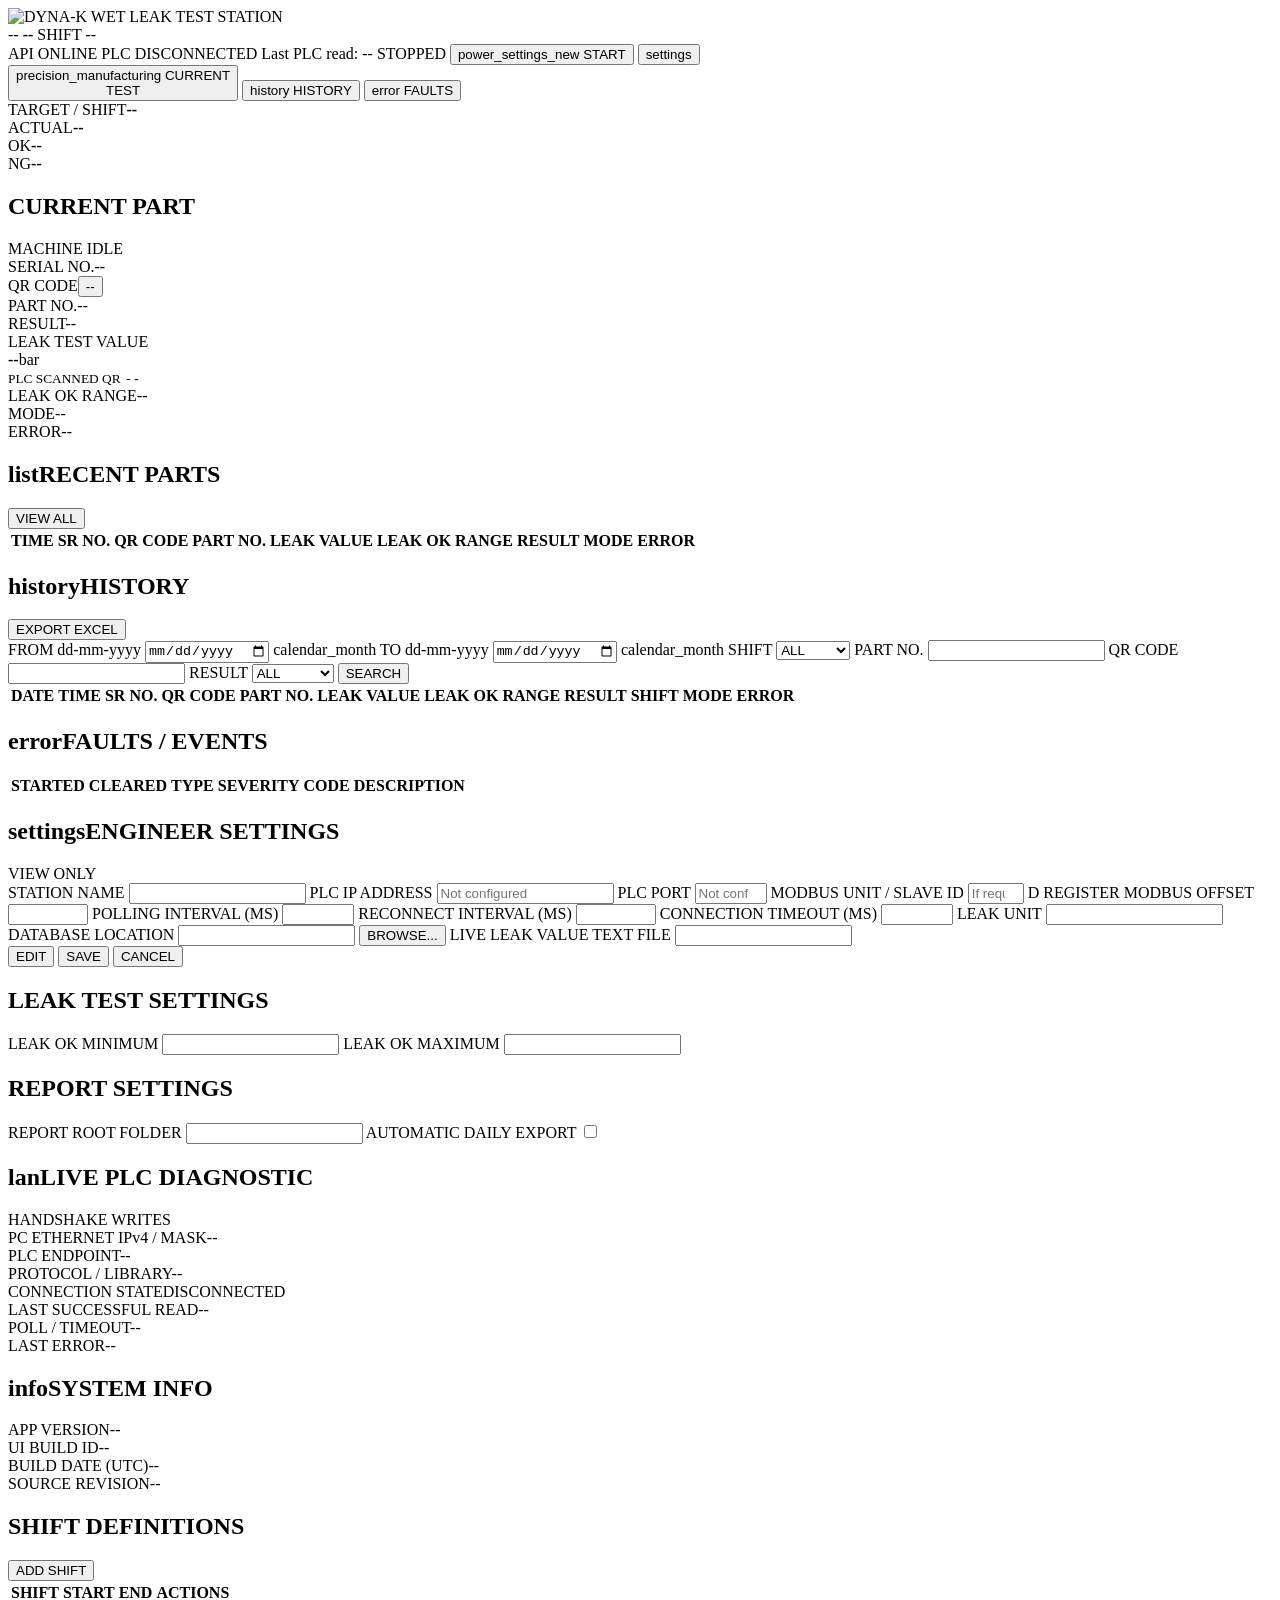
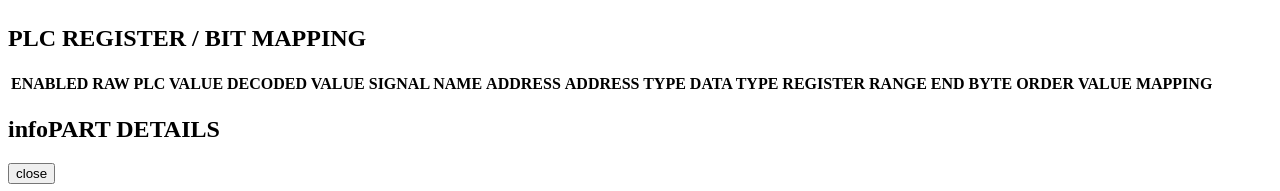
==== src/DynaK.Service/wwwroot/index.html @ 81627ea8 "Initial DynaK Wet Leak Test source" ====
<!doctype html>
<html lang="en" class="dark">
<head>
  <meta charset="utf-8">
  <meta name="viewport" content="width=device-width, initial-scale=1">
  <title>DynaK Wet Leak Test Station</title>
  <link rel="stylesheet" href="/styles.css">
</head>
<body>
  <header class="topbar">
    <div class="brand">
      <img class="brand-logo" src="/images/dynak-header.png" alt="DYNA-K WET LEAK TEST STATION">
    </div>
    <div class="top-status">
      <div class="clock-block">
        <span id="dateText">--</span>
        <strong id="timeText">--</strong>
        <span class="shift-label" id="shiftText">SHIFT --</span>
      </div>
      <span class="status-badge idle" id="apiStatus"><span></span>API ONLINE</span>
      <span class="status-badge idle" id="plcStatus"><span></span>PLC DISCONNECTED</span>
      <span class="last-read" id="lastPlcRead">Last PLC read: --</span>
      <span class="status-badge idle" id="runtimeStatus"><span></span>STOPPED</span>
      <button class="station-control" id="stationControl" type="button">
        <span class="material-symbols-outlined">power_settings_new</span>
        <span id="stationControlText">START</span>
      </button>
      <button class="icon-button" data-view="settings" type="button" title="Settings" aria-label="Settings">
        <span class="material-symbols-outlined">settings</span>
      </button>
    </div>
  </header>

  <div class="shell">
    <nav class="sidebar" aria-label="Primary navigation">
      <button class="nav-item active" data-view="current" type="button" aria-label="Current Test">
        <span class="nav-mark"></span>
        <span class="material-symbols-outlined filled">precision_manufacturing</span>
        <span>CURRENT<br>TEST</span>
      </button>
      <button class="nav-item" data-view="history" type="button" aria-label="History">
        <span class="material-symbols-outlined">history</span>
        <span>HISTORY</span>
      </button>
      <button class="nav-item" data-view="faults" type="button" aria-label="Faults">
        <span class="material-symbols-outlined">error</span>
        <span>FAULTS</span>
      </button>
    </nav>

    <main class="content">
      <section class="view active" id="currentView">
        <section class="counter-grid" aria-label="Shift production counters">
          <div class="metric"><span>TARGET / SHIFT</span><strong id="targetCount">--</strong></div>
          <div class="metric"><span>ACTUAL</span><strong class="blue" id="actualCount">--</strong></div>
          <div class="metric"><span>OK</span><strong class="green" id="okCount">--</strong></div>
          <div class="metric"><span>NG</span><strong class="red" id="ngCount">--</strong></div>
        </section>

        <div class="application-notice hidden" id="applicationNotice" role="status"></div>

        <section class="section-block current-panel">
          <div class="section-title">
            <h2><span class="dot blue-dot"></span>CURRENT PART</h2>
            <span class="status-line idle" id="machineBadge"><span></span>MACHINE IDLE</span>
          </div>
            <div class="part-grid">
            <div class="field"><label>SERIAL NO.</label><span id="currentSerialNumber">--</span></div>
            <div class="field"><label>QR CODE</label><button class="link-value" id="currentQr" type="button">--</button></div>
            <div class="field"><label>PART NO.</label><span id="currentPartNo">--</span></div>
            <div class="field"><label>RESULT</label><span id="currentResult" class="result-chip neutral">--</span></div>
            <div class="leak-card">
              <label>LEAK TEST VALUE</label>
              <div><strong id="currentLeak">--</strong><span id="currentLeakUnit">bar</span></div>
              <small>PLC SCANNED QR</small>
              <code id="currentPlcQr">--</code>
            </div>
            <div class="field"><label>LEAK OK RANGE</label><span id="currentLeakRange">--</span></div>
            <div class="field"><label>MODE</label><span id="currentMode">--</span></div>
            <div class="field"><label>ERROR</label><span id="currentError">--</span></div>
          </div>
        </section>

        <section class="section-block table-panel recent-panel">
          <div class="section-title">
            <h2><span class="material-symbols-outlined section-icon">list</span>RECENT PARTS</h2>
            <button class="text-action" data-view="history" type="button">VIEW ALL</button>
          </div>
          <div class="table-scroll">
            <table>
              <thead><tr><th>TIME</th><th>SR NO.</th><th>QR CODE</th><th>PART NO.</th><th class="right">LEAK VALUE</th><th>LEAK OK RANGE</th><th>RESULT</th><th>MODE</th><th>ERROR</th></tr></thead>
              <tbody id="recentRows"></tbody>
            </table>
          </div>
        </section>
      </section>

      <section class="view" id="historyView">
        <section class="section-block">
          <div class="section-title">
            <h2><span class="material-symbols-outlined section-icon">history</span>HISTORY</h2>
            <div class="history-actions">
              <span class="history-export-status" id="historyExportStatus" role="status"></span>
              <button type="button" class="section-action" id="exportHistoryExcel">EXPORT EXCEL</button>
            </div>
          </div>
          <form class="filter-grid" id="historyFilters">
            <label>FROM
              <span class="date-field" data-date-field>
                <span data-date-display>dd-mm-yyyy</span>
                <input type="date" name="from" aria-label="From date">
                <span class="material-symbols-outlined">calendar_month</span>
              </span>
            </label>
            <label>TO
              <span class="date-field" data-date-field>
                <span data-date-display>dd-mm-yyyy</span>
                <input type="date" name="to" aria-label="To date">
                <span class="material-symbols-outlined">calendar_month</span>
              </span>
            </label>
            <label>SHIFT <select name="shift"><option value="">ALL</option><option>SHIFT A</option><option>SHIFT B</option><option>SHIFT C</option></select></label>
            <label>PART NO. <input name="partNumber" autocomplete="off"></label>
            <label>QR CODE <input name="qrCode" autocomplete="off"></label>
            <label>RESULT <select name="result"><option value="">ALL</option><option>OK</option><option>NG</option><option>REWORK</option></select></label>
            <button type="submit">SEARCH</button>
          </form>
        </section>
        <section class="section-block table-panel">
          <div class="table-scroll">
            <table>
              <thead><tr><th>DATE</th><th>TIME</th><th>SR NO.</th><th>QR CODE</th><th>PART NO.</th><th class="right">LEAK VALUE</th><th>LEAK OK RANGE</th><th>RESULT</th><th>SHIFT</th><th>MODE</th><th>ERROR</th></tr></thead>
              <tbody id="historyRows"></tbody>
            </table>
          </div>
        </section>
      </section>

      <section class="view" id="faultsView">
        <section class="section-block table-panel">
          <div class="section-title"><h2><span class="material-symbols-outlined section-icon">error</span>FAULTS / EVENTS</h2></div>
          <div class="table-scroll">
            <table>
              <thead><tr><th>STARTED</th><th>CLEARED</th><th>TYPE</th><th>SEVERITY</th><th>CODE</th><th>DESCRIPTION</th></tr></thead>
              <tbody id="eventRows"></tbody>
            </table>
          </div>
        </section>
      </section>

      <section class="view" id="settingsView">
        <form class="settings-form" id="settingsForm">
          <section class="section-block settings-panel">
            <div class="section-title">
              <h2><span class="material-symbols-outlined section-icon">settings</span>ENGINEER SETTINGS</h2>
              <span class="settings-message" id="settingsStatus">VIEW ONLY</span>
            </div>
            <div class="settings-grid">
              <label>STATION NAME <input name="stationName" data-setting-input required></label>
              <label>PLC IP ADDRESS <input name="plcIpAddress" data-setting-input placeholder="Not configured"></label>
              <label>PLC PORT <input name="plcPort" type="number" min="1" max="65535" data-setting-input placeholder="Not configured"></label>
              <label>MODBUS UNIT / SLAVE ID <input name="plcUnitId" type="number" min="0" max="247" data-setting-input placeholder="If required"></label>
              <label>D REGISTER MODBUS OFFSET <input name="dRegisterModbusOffset" type="number" min="-65535" max="65535" data-setting-input></label>
              <label>POLLING INTERVAL (MS) <input name="pollingIntervalMs" type="number" min="100" max="60000" data-setting-input required></label>
              <label>RECONNECT INTERVAL (MS) <input name="reconnectIntervalMs" type="number" min="100" max="300000" data-setting-input required></label>
              <label>CONNECTION TIMEOUT (MS) <input name="connectionTimeoutMs" type="number" min="100" max="60000" data-setting-input required></label>
              <label>LEAK UNIT <input name="leakTestUnit" data-setting-input required></label>
              <label>DATABASE LOCATION
                <span class="database-location-row">
                  <input name="databasePath" data-setting-input required>
                  <button type="button" id="browseDatabase" data-setting-input>BROWSE...</button>
                </span>
              </label>
              <label>LIVE LEAK VALUE TEXT FILE <input name="liveLeakValueFilePath" data-setting-input required></label>
              <div class="settings-actions">
                <button type="button" id="editSettings">EDIT</button>
                <button type="submit" id="saveSettings" class="hidden">SAVE</button>
                <button type="button" id="cancelSettings" class="hidden">CANCEL</button>
              </div>
            </div>
          </section>

          <section class="section-block settings-panel">
            <div class="section-title"><h2>LEAK TEST SETTINGS</h2></div>
            <div class="settings-grid">
              <label>LEAK OK MINIMUM <input name="lowerLimit" type="number" step="0.001" data-setting-input required></label>
              <label>LEAK OK MAXIMUM <input name="upperLimit" type="number" step="0.001" data-setting-input required></label>
            </div>
          </section>

          <section class="section-block settings-panel">
            <div class="section-title"><h2>REPORT SETTINGS</h2></div>
            <div class="settings-grid">
              <label>REPORT ROOT FOLDER <input name="reportRootFolder" data-setting-input required></label>
              <label>AUTOMATIC DAILY EXPORT <input name="automaticDailyExportEnabled" type="checkbox" data-setting-input></label>
            </div>
          </section>

          <section class="section-block plc-diagnostic" aria-label="PLC diagnostic">
            <div class="section-title">
              <h2><span class="material-symbols-outlined section-icon">lan</span>LIVE PLC DIAGNOSTIC</h2>
              <span class="status-badge warning" id="diagnosticReadOnly"><span></span>HANDSHAKE WRITES</span>
            </div>
            <div class="diagnostic-grid">
              <div><label>PC ETHERNET IPv4 / MASK</label><span id="diagnosticPcNetwork">--</span></div>
              <div><label>PLC ENDPOINT</label><span id="diagnosticEndpoint">--</span></div>
              <div><label>PROTOCOL / LIBRARY</label><span id="diagnosticProtocol">--</span></div>
              <div><label>CONNECTION STATE</label><span id="diagnosticConnection">DISCONNECTED</span></div>
              <div><label>LAST SUCCESSFUL READ</label><span id="diagnosticLastRead">--</span></div>
              <div><label>POLL / TIMEOUT</label><span id="diagnosticTiming">--</span></div>
              <div class="diagnostic-error"><label>LAST ERROR</label><span id="diagnosticError">--</span></div>
            </div>
          </section>

          <section class="section-block plc-diagnostic" aria-label="Application build identity">
            <div class="section-title">
              <h2><span class="material-symbols-outlined section-icon">info</span>SYSTEM INFO</h2>
            </div>
            <div class="diagnostic-grid">
              <div><label>APP VERSION</label><span id="buildAppVersion">--</span></div>
              <div><label>UI BUILD ID</label><span id="buildUiId">--</span></div>
              <div><label>BUILD DATE (UTC)</label><span id="buildDate">--</span></div>
              <div class="diagnostic-error"><label>SOURCE REVISION</label><span id="buildSourceRevision">--</span></div>
            </div>
          </section>

          <section class="section-block table-panel">
            <div class="section-title">
              <h2>SHIFT DEFINITIONS</h2>
              <button type="button" class="section-action" id="addShift" data-setting-input>ADD SHIFT</button>
            </div>
            <div class="table-scroll">
              <table class="editable-table shift-table">
                <thead><tr><th>SHIFT</th><th>START</th><th>END</th><th>ACTIONS</th></tr></thead>
                <tbody id="shiftRows"></tbody>
              </table>
            </div>
          </section>

          <section class="section-block table-panel">
            <div class="section-title"><h2>PLC REGISTER / BIT MAPPING</h2></div>
            <div class="table-scroll">
              <table class="editable-table mapping-table">
                <thead><tr><th>ENABLED</th><th>RAW PLC VALUE</th><th>DECODED VALUE</th><th>SIGNAL NAME</th><th>ADDRESS</th><th>ADDRESS TYPE</th><th>DATA TYPE</th><th>REGISTER RANGE END</th><th>BYTE ORDER</th><th>VALUE MAPPING</th></tr></thead>
                <tbody id="mappingRows"></tbody>
              </table>
            </div>
          </section>
        </form>
      </section>
    </main>
  </div>

  <div class="drawer-overlay hidden" id="drawerOverlay"></div>
  <aside class="drawer" id="partDrawer" aria-label="Part details" aria-hidden="true">
    <div class="drawer-head">
      <h2><span class="material-symbols-outlined">info</span>PART DETAILS</h2>
      <button class="icon-button" id="closeDrawer" type="button" aria-label="Close part details"><span class="material-symbols-outlined">close</span></button>
    </div>
    <div class="drawer-body" id="drawerBody"></div>
  </aside>

  <script src="/app.js"></script>
</body>
</html>
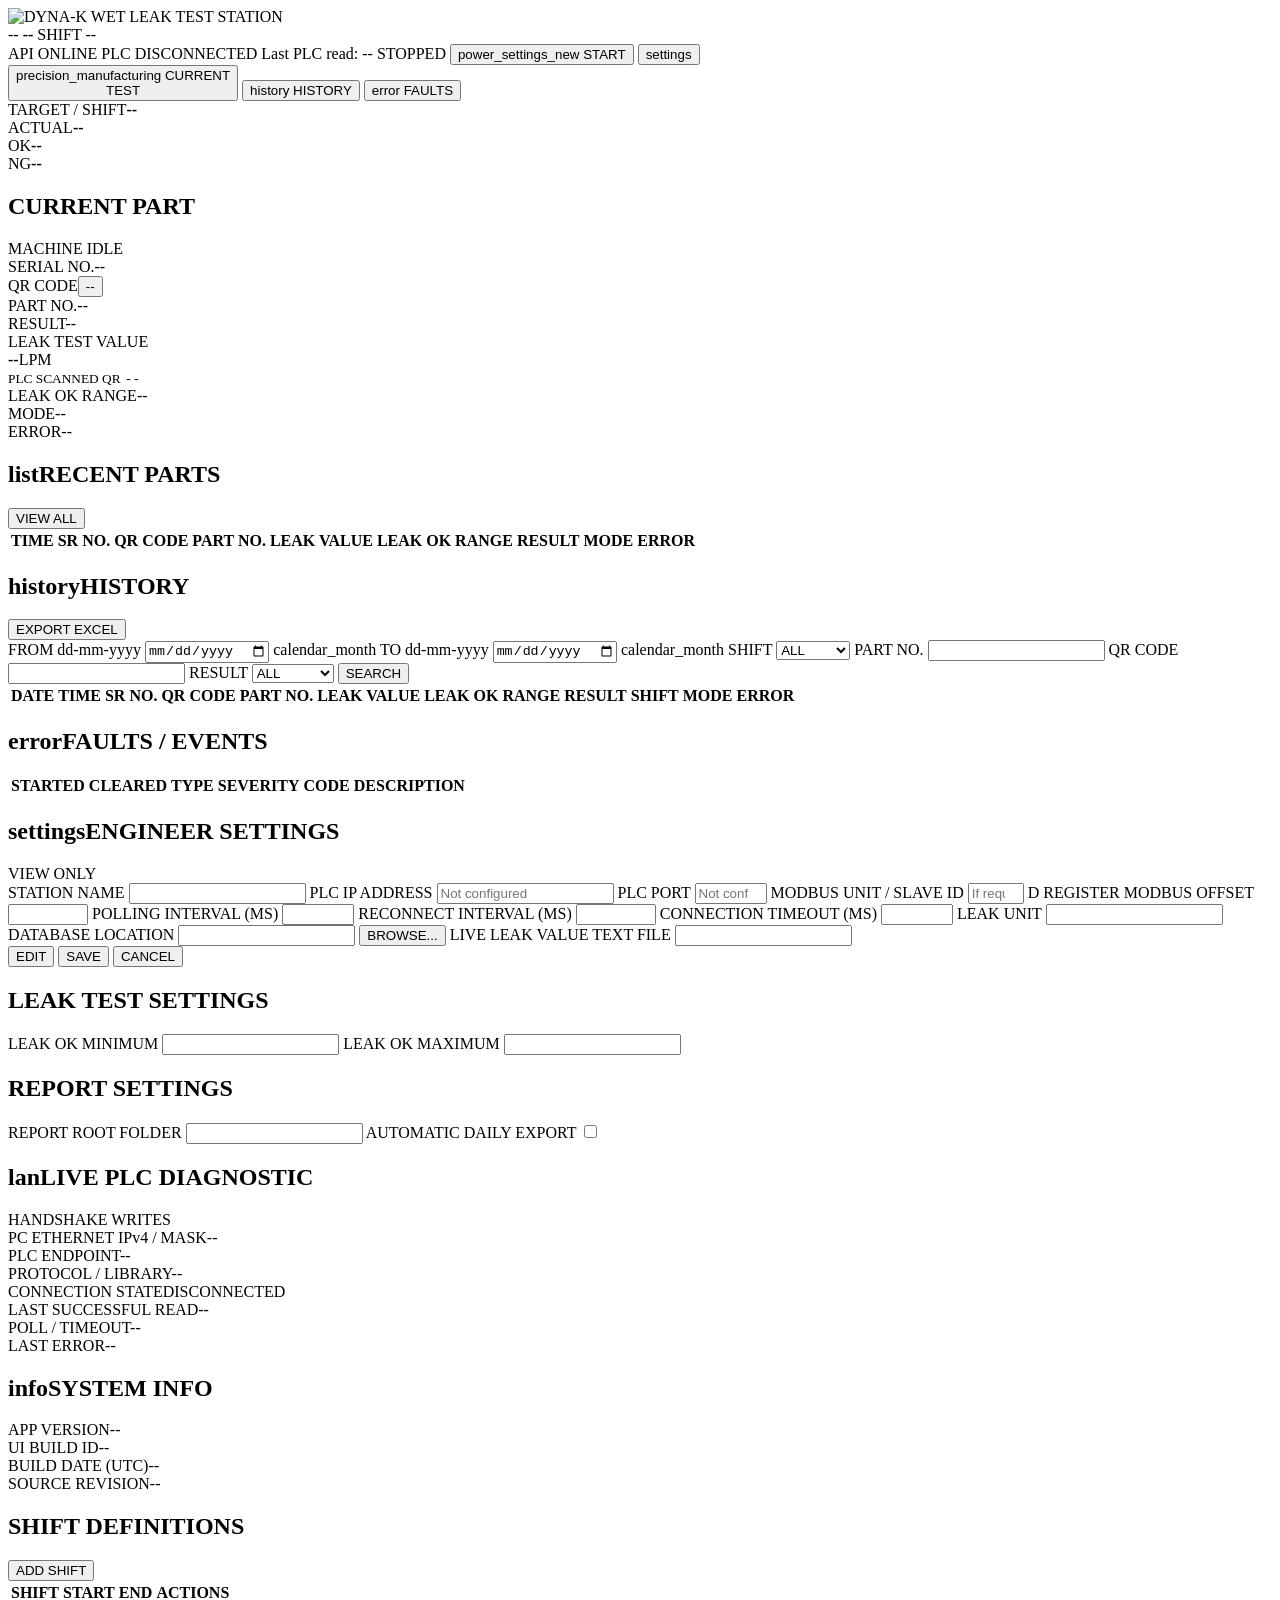
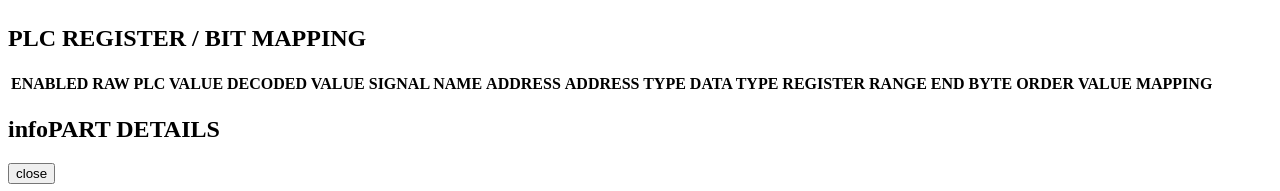
==== commit 80d499f1: "Update DynaK Wet Leak Test" ====
--- a/src/DynaK.Service/wwwroot/index.html
+++ b/src/DynaK.Service/wwwroot/index.html
@@ -71,7 +71,9 @@
             <div class="field"><label>RESULT</label><span id="currentResult" class="result-chip neutral">--</span></div>
             <div class="leak-card">
               <label>LEAK TEST VALUE</label>
-              <div><strong id="currentLeak">--</strong><span id="currentLeakUnit">bar</span></div>
+              <!-- Changed using GPT -->
+              <div><strong id="currentLeak">--</strong><span id="currentLeakUnit">LPM</span></div>
+              <!-- <div><strong id="currentLeak">--</strong><span id="currentLeakUnit">bar</span></div> -->
               <small>PLC SCANNED QR</small>
               <code id="currentPlcQr">--</code>
             </div>
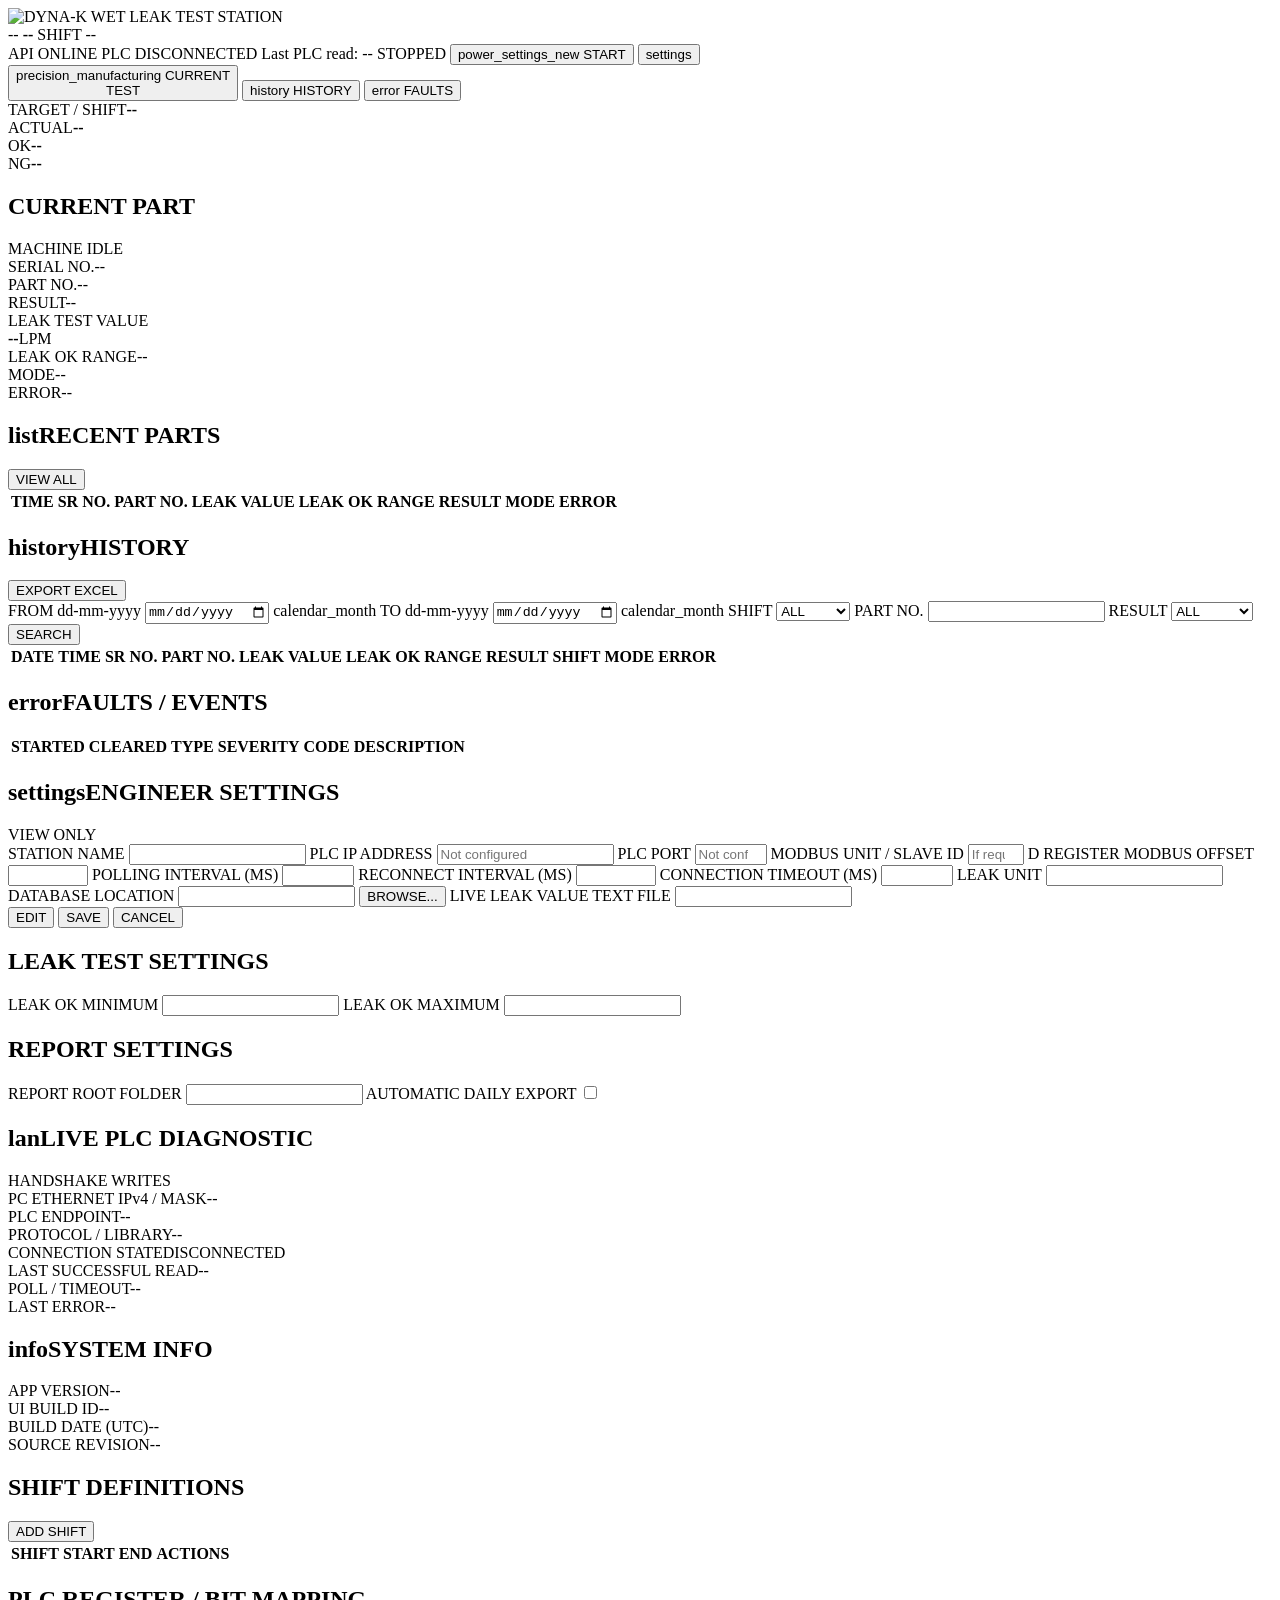
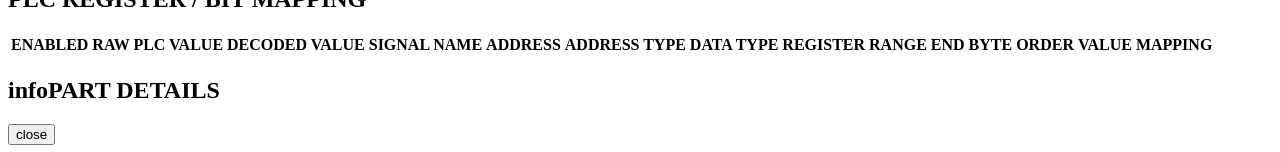
==== commit 063cd3ca: "Remove QR from active operator UI markup" ====
--- a/src/DynaK.Service/wwwroot/index.html
+++ b/src/DynaK.Service/wwwroot/index.html
@@ -66,7 +66,8 @@
           </div>
             <div class="part-grid">
             <div class="field"><label>SERIAL NO.</label><span id="currentSerialNumber">--</span></div>
-            <div class="field"><label>QR CODE</label><button class="link-value" id="currentQr" type="button">--</button></div>
+            <!-- //code change by chatgpt -->
+            <!-- <div class="field"><label>QR CODE</label><button class="link-value" id="currentQr" type="button">--</button></div> -->
             <div class="field"><label>PART NO.</label><span id="currentPartNo">--</span></div>
             <div class="field"><label>RESULT</label><span id="currentResult" class="result-chip neutral">--</span></div>
             <div class="leak-card">
@@ -74,8 +75,9 @@
               <!-- Changed using GPT -->
               <div><strong id="currentLeak">--</strong><span id="currentLeakUnit">LPM</span></div>
               <!-- <div><strong id="currentLeak">--</strong><span id="currentLeakUnit">bar</span></div> -->
-              <small>PLC SCANNED QR</small>
-              <code id="currentPlcQr">--</code>
+              <!-- //code change by chatgpt -->
+              <!-- <small>PLC SCANNED QR</small> -->
+              <!-- <code id="currentPlcQr">--</code> -->
             </div>
             <div class="field"><label>LEAK OK RANGE</label><span id="currentLeakRange">--</span></div>
             <div class="field"><label>MODE</label><span id="currentMode">--</span></div>
@@ -90,7 +92,9 @@
           </div>
           <div class="table-scroll">
             <table>
-              <thead><tr><th>TIME</th><th>SR NO.</th><th>QR CODE</th><th>PART NO.</th><th class="right">LEAK VALUE</th><th>LEAK OK RANGE</th><th>RESULT</th><th>MODE</th><th>ERROR</th></tr></thead>
+              <!-- //code change by chatgpt -->
+              <!-- <thead><tr><th>TIME</th><th>SR NO.</th><th>QR CODE</th><th>PART NO.</th><th class="right">LEAK VALUE</th><th>LEAK OK RANGE</th><th>RESULT</th><th>MODE</th><th>ERROR</th></tr></thead> -->
+              <thead><tr><th>TIME</th><th>SR NO.</th><th>PART NO.</th><th class="right">LEAK VALUE</th><th>LEAK OK RANGE</th><th>RESULT</th><th>MODE</th><th>ERROR</th></tr></thead>
               <tbody id="recentRows"></tbody>
             </table>
           </div>
@@ -123,7 +127,8 @@
             </label>
             <label>SHIFT <select name="shift"><option value="">ALL</option><option>SHIFT A</option><option>SHIFT B</option><option>SHIFT C</option></select></label>
             <label>PART NO. <input name="partNumber" autocomplete="off"></label>
-            <label>QR CODE <input name="qrCode" autocomplete="off"></label>
+            <!-- //code change by chatgpt -->
+            <!-- <label>QR CODE <input name="qrCode" autocomplete="off"></label> -->
             <label>RESULT <select name="result"><option value="">ALL</option><option>OK</option><option>NG</option><option>REWORK</option></select></label>
             <button type="submit">SEARCH</button>
           </form>
@@ -131,7 +136,9 @@
         <section class="section-block table-panel">
           <div class="table-scroll">
             <table>
-              <thead><tr><th>DATE</th><th>TIME</th><th>SR NO.</th><th>QR CODE</th><th>PART NO.</th><th class="right">LEAK VALUE</th><th>LEAK OK RANGE</th><th>RESULT</th><th>SHIFT</th><th>MODE</th><th>ERROR</th></tr></thead>
+              <!-- //code change by chatgpt -->
+              <!-- <thead><tr><th>DATE</th><th>TIME</th><th>SR NO.</th><th>QR CODE</th><th>PART NO.</th><th class="right">LEAK VALUE</th><th>LEAK OK RANGE</th><th>RESULT</th><th>SHIFT</th><th>MODE</th><th>ERROR</th></tr></thead> -->
+              <thead><tr><th>DATE</th><th>TIME</th><th>SR NO.</th><th>PART NO.</th><th class="right">LEAK VALUE</th><th>LEAK OK RANGE</th><th>RESULT</th><th>SHIFT</th><th>MODE</th><th>ERROR</th></tr></thead>
               <tbody id="historyRows"></tbody>
             </table>
           </div>
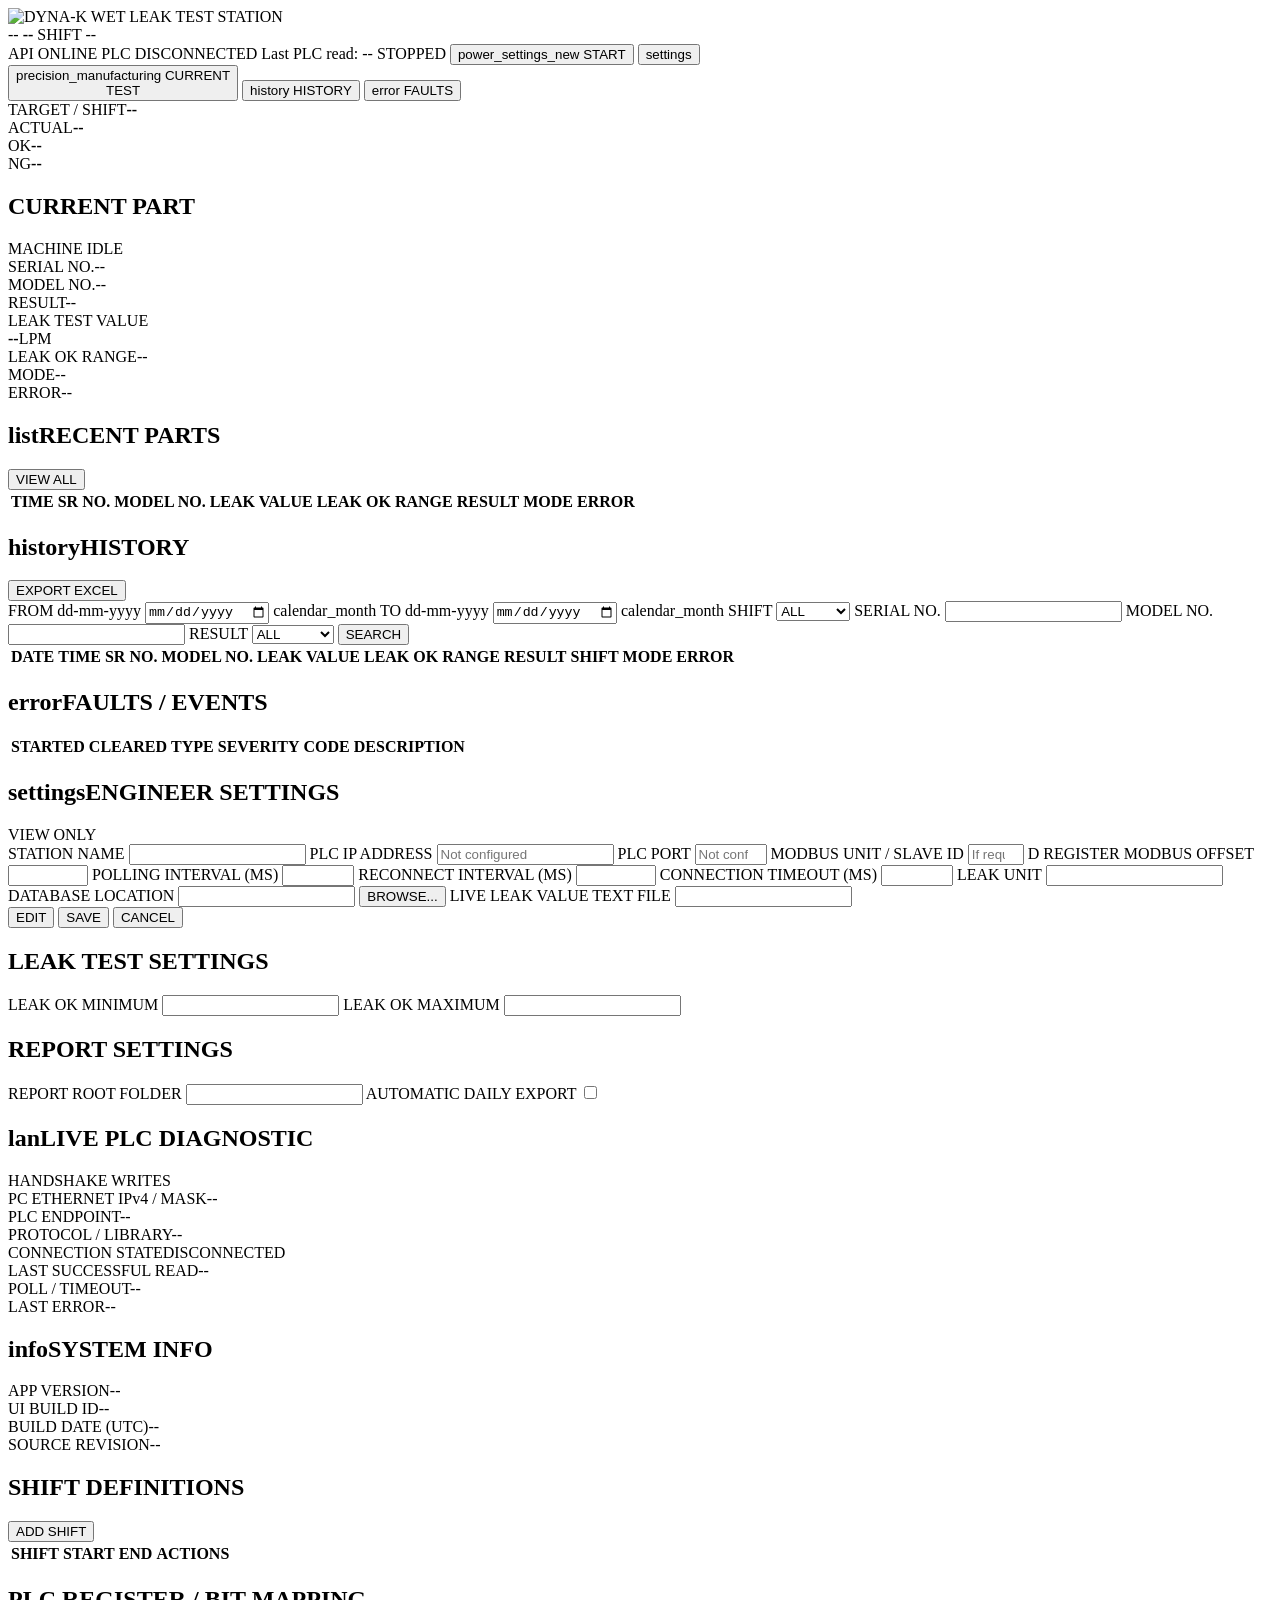
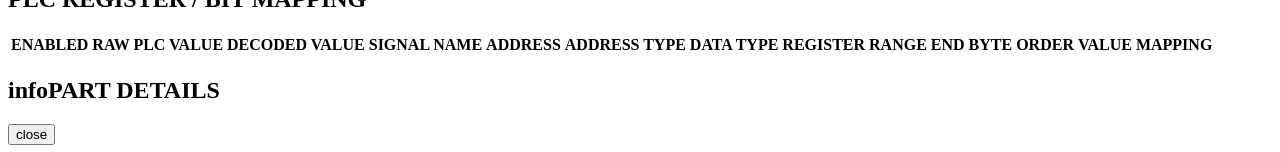
==== commit cb56055a: "Remove QR and show serial/model production fields" ====
--- a/src/DynaK.Service/wwwroot/index.html
+++ b/src/DynaK.Service/wwwroot/index.html
@@ -66,18 +66,13 @@
           </div>
             <div class="part-grid">
             <div class="field"><label>SERIAL NO.</label><span id="currentSerialNumber">--</span></div>
-            <!-- //code change by chatgpt -->
-            <!-- <div class="field"><label>QR CODE</label><button class="link-value" id="currentQr" type="button">--</button></div> -->
-            <div class="field"><label>PART NO.</label><span id="currentPartNo">--</span></div>
+            <div class="field"><label>MODEL NO.</label><span id="currentModelNo">--</span></div>
             <div class="field"><label>RESULT</label><span id="currentResult" class="result-chip neutral">--</span></div>
             <div class="leak-card">
               <label>LEAK TEST VALUE</label>
               <!-- Changed using GPT -->
               <div><strong id="currentLeak">--</strong><span id="currentLeakUnit">LPM</span></div>
               <!-- <div><strong id="currentLeak">--</strong><span id="currentLeakUnit">bar</span></div> -->
-              <!-- //code change by chatgpt -->
-              <!-- <small>PLC SCANNED QR</small> -->
-              <!-- <code id="currentPlcQr">--</code> -->
             </div>
             <div class="field"><label>LEAK OK RANGE</label><span id="currentLeakRange">--</span></div>
             <div class="field"><label>MODE</label><span id="currentMode">--</span></div>
@@ -92,9 +87,7 @@
           </div>
           <div class="table-scroll">
             <table>
-              <!-- //code change by chatgpt -->
-              <!-- <thead><tr><th>TIME</th><th>SR NO.</th><th>QR CODE</th><th>PART NO.</th><th class="right">LEAK VALUE</th><th>LEAK OK RANGE</th><th>RESULT</th><th>MODE</th><th>ERROR</th></tr></thead> -->
-              <thead><tr><th>TIME</th><th>SR NO.</th><th>PART NO.</th><th class="right">LEAK VALUE</th><th>LEAK OK RANGE</th><th>RESULT</th><th>MODE</th><th>ERROR</th></tr></thead>
+              <thead><tr><th>TIME</th><th>SR NO.</th><th>MODEL NO.</th><th class="right">LEAK VALUE</th><th>LEAK OK RANGE</th><th>RESULT</th><th>MODE</th><th>ERROR</th></tr></thead>
               <tbody id="recentRows"></tbody>
             </table>
           </div>
@@ -126,9 +119,8 @@
               </span>
             </label>
             <label>SHIFT <select name="shift"><option value="">ALL</option><option>SHIFT A</option><option>SHIFT B</option><option>SHIFT C</option></select></label>
-            <label>PART NO. <input name="partNumber" autocomplete="off"></label>
-            <!-- //code change by chatgpt -->
-            <!-- <label>QR CODE <input name="qrCode" autocomplete="off"></label> -->
+            <label>SERIAL NO. <input name="serialNumber" autocomplete="off"></label>
+            <label>MODEL NO. <input name="modelNumber" autocomplete="off"></label>
             <label>RESULT <select name="result"><option value="">ALL</option><option>OK</option><option>NG</option><option>REWORK</option></select></label>
             <button type="submit">SEARCH</button>
           </form>
@@ -136,9 +128,7 @@
         <section class="section-block table-panel">
           <div class="table-scroll">
             <table>
-              <!-- //code change by chatgpt -->
-              <!-- <thead><tr><th>DATE</th><th>TIME</th><th>SR NO.</th><th>QR CODE</th><th>PART NO.</th><th class="right">LEAK VALUE</th><th>LEAK OK RANGE</th><th>RESULT</th><th>SHIFT</th><th>MODE</th><th>ERROR</th></tr></thead> -->
-              <thead><tr><th>DATE</th><th>TIME</th><th>SR NO.</th><th>PART NO.</th><th class="right">LEAK VALUE</th><th>LEAK OK RANGE</th><th>RESULT</th><th>SHIFT</th><th>MODE</th><th>ERROR</th></tr></thead>
+              <thead><tr><th>DATE</th><th>TIME</th><th>SR NO.</th><th>MODEL NO.</th><th class="right">LEAK VALUE</th><th>LEAK OK RANGE</th><th>RESULT</th><th>SHIFT</th><th>MODE</th><th>ERROR</th></tr></thead>
               <tbody id="historyRows"></tbody>
             </table>
           </div>
